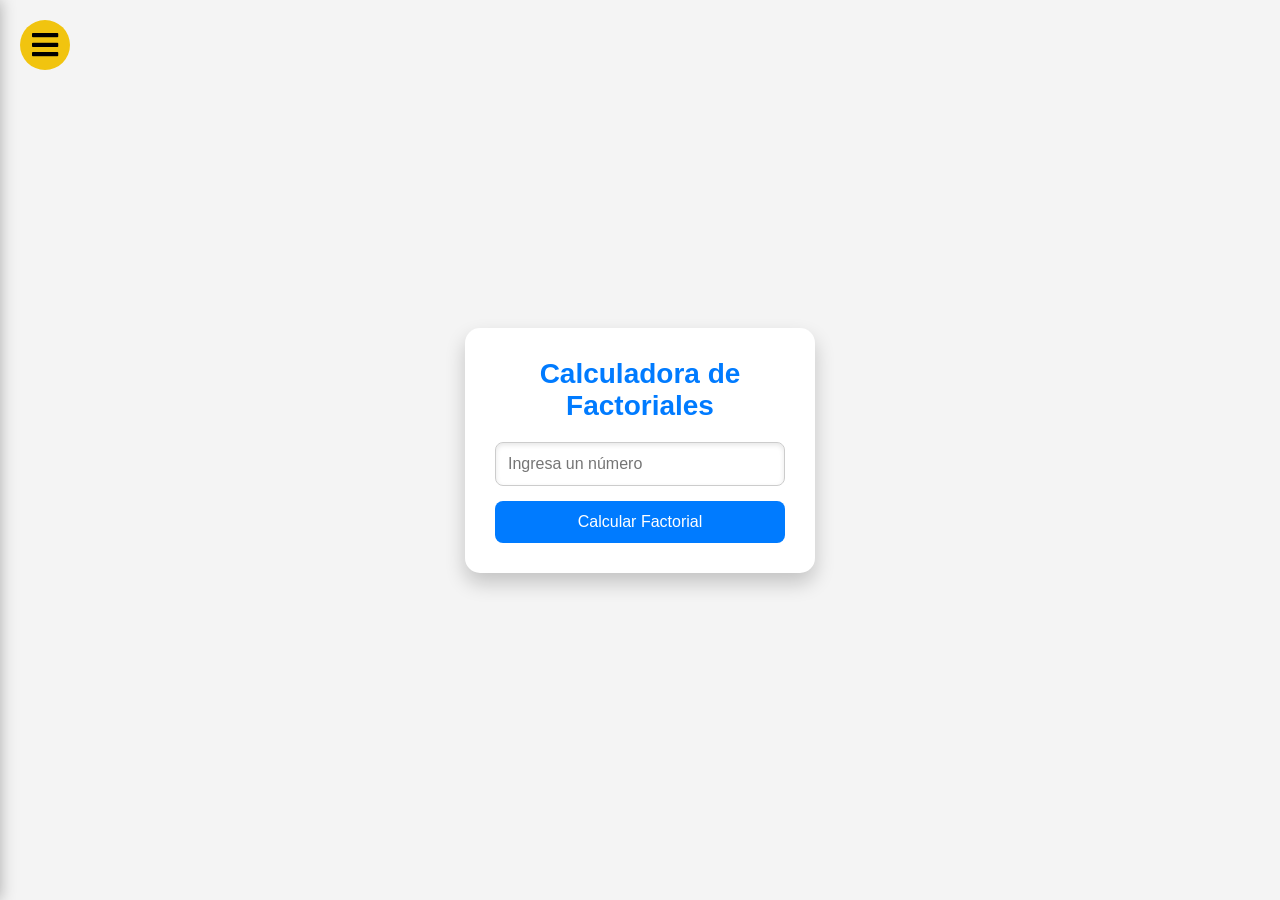
==== Factoriales.html @ cd80c981 "first commit" ====
<!DOCTYPE html>
<html lang="en">
<head>
    <meta charset="UTF-8">
    <meta name="viewport" content="width=device-width, initial-scale=1.0">
    <title>Calculadora de Factoriales</title>
    <link rel="stylesheet" href="https://cdnjs.cloudflare.com/ajax/libs/font-awesome/5.15.3/css/all.min.css"/>
    <link href="https://fonts.googleapis.com/css2?family=Roboto+Slab:wght@400;700&display=swap" rel="stylesheet">
    <link rel="stylesheet" href="style.css">

    <style>
        
        body {
            font-family: 'Arial', sans-serif;
            margin: 0;
            display: flex;
            justify-content: center;
            align-items: center;
            height: 100vh;
            color: white;
        }

        /* Container Styling */
        .container {
            text-align: center;
            background: #fff;
            color: #333;
            padding: 30px;
            border-radius: 15px;
            box-shadow: 0 10px 20px rgba(0, 0, 0, 0.2);
            width: 350px;
        }

        /* Header Styling */
        h1 {
            font-size: 28px;
            margin-bottom: 20px;
            color: #007BFF;
        }

        /* Input Field */
        input {
            width: 100%;
            padding: 12px;
            margin-bottom: 15px;
            border: 1px solid #ccc;
            border-radius: 8px;
            font-size: 16px;
            box-shadow: inset 0 2px 5px rgba(0, 0, 0, 0.1);
        }

        /* Button Styling */
        button {
            background: #007BFF;
            color: white;
            padding: 12px 20px;
            border: none;
            border-radius: 8px;
            font-size: 16px;
            cursor: pointer;
            transition: all 0.3s ease;
            width: 100%;
        }

        button:hover {
            background: #0056b3;
            transform: scale(1.05);
        }

        /* Result Text */
        p {
            font-size: 18px;
            margin-top: 20px;
            color: #333;
            background: #f9f9f9;
            padding: 10px;
            border-radius: 8px;
            box-shadow: 0 4px 6px rgba(0, 0, 0, 0.1);
        }

        p:empty {
            display: none; /* Hide empty result paragraph */
        }
    </style>
</head>
<body>
    <input type="checkbox" id="check">
    <label for="check">
      <i class="fas fa-bars" id="btn"></i>
      <i class="fas fa-times" id="cancel"></i>
    </label>
    <div class="sidebar">
      <header>Panel Matemático</header>
      <ul>
          <li><a href="Index.html"><i class="fas fa-home"></i>Home</a></li>
          <li><a href="Media-Armónica.html"><i class="fas fa-calculator"></i>Media Armonica</a></li>
          <li><a href="Desviacion_media.html"><i class="fas fa-chart-bar"></i>Desviacion Media</a></li>
          <li><a href="Moda.html"><i class="fas fa-bullseye"></i>Moda</a></li>
          <li><a href="Rango.html"><i class="fas fa-ruler"></i>Rango</a></li>
          <li><a href="Desviacion_estandar.html"><i class="fas fa-chart-pie"></i>Desviación Estándar</a></li>
          <li><a href="Coeficiente_Variacion.html"><i class="fas fa-percent"></i>Coeficiente Variación</a></li>
          <li><a href="media aritmetica.html"><i class="fas fa-square-root-alt"></i>Media Aritmética</a></li>
          <li><a href="Media_Geométrica.html"><i class="fas fa-chart-line"></i>Media Geométrica</a></li>
          <li><a href="mediana.html"><i class="fas fa-balance-scale"></i>Mediana</a></li>
          <li><a href="Varianza.html"><i class="fas fa-signal"></i>Varianza</a></li>
          <li><a href="Factoriales.html"><i class="fas fa-superscript"></i>Factoriales</a></li>
      </ul>
    </div>
    <div class="container">
        <h1>Calculadora de Factoriales</h1>
        <input type="number" id="numberInput" placeholder="Ingresa un número" min="0">
        <button onclick="calculateFactorial()">Calcular Factorial</button>
        <p id="result"></p>
    </div>
    <script>
        function calculateFactorial() {
            const number = parseInt(document.getElementById("numberInput").value);
            let resultElement = document.getElementById("result");

            if (isNaN(number) || number < 0) {
                resultElement.textContent = "Por favor, ingresa un número válido (≥ 0).";
                return;
            }

            let factorial = 1;
            for (let i = 1; i <= number; i++) {
                factorial *= i;
            }

            resultElement.textContent = `El factorial de ${number} es ${factorial}.`;
        }
    </script>
</body>
</html>
---- style.css ----
* {
    margin: 0;
    padding: 0;
    box-sizing: border-box;
  }
  
  body {
    font-family: 'Roboto Slab', serif;
    height: 100vh;
    display: flex;
    background-color: #f4f4f4;
    color: #2a2a2a;
    overflow: hidden;
  }
  
  a {
    text-decoration: none;
  }
  
  .sidebar {
    position: fixed;
    left: -300px;
    width: 300px;
    height: 100%;
    background: linear-gradient(135deg, #1e3c72, #2a5298);
    box-shadow: 0 0 15px rgba(0, 0, 0, 0.3);
    border-right: 3px solid #162447;
    transition: all 0.5s ease;
    z-index: 1000;
    padding-top: 20px;
    overflow-y: auto;
  }
  
  .sidebar header {
    font-size: 26px;
    color: #fff;
    text-align: center;
    line-height: 70px;
    font-weight: bold;
    background: linear-gradient(135deg, #00bfae, #2a5298);
    box-shadow: 0 2px 10px rgba(0, 0, 0, 0.2);
    transition: all 0.3s ease;
    border-bottom: 2px solid #00bfae;
    margin-bottom: 10px;
  }
  
  .sidebar header:hover {
    background: linear-gradient(135deg, #2a5298, #00bfae);
    transform: scale(1.1);
    color: #f1c40f;
  }
  
  .sidebar ul {
    list-style: none;
    padding: 10px;
  }
  
  .sidebar ul li {
    position: relative;
    margin: 15px 0;
  }
  
  .sidebar ul a {
    display: flex;
    align-items: center;
    height: 60px;
    font-size: 18px;
    color: white;
    padding-left: 20px;
    text-transform: capitalize;
    transition: all 0.3s ease;
    border-radius: 8px;
    background: rgba(255, 255, 255, 0.1);
  }
  
  .sidebar ul a i {
    margin-right: 20px;
    font-size: 22px;
    transition: transform 0.3s ease, color 0.3s ease;
  }
  
  .sidebar ul a:hover {
    background: rgba(0, 191, 174, 0.3);
    color: #f1c40f;
    transform: scale(1.05);
    box-shadow: 0 4px 10px rgba(0, 0, 0, 0.2);
  }
  
  .sidebar ul a:hover i {
    transform: rotate(20deg);
    color: #f1c40f;
  }
  
  #check {
    display: none;
  }
  
  label #btn,
  label #cancel {
    position: absolute;
    background: #00bfae;
    border-radius: 50%;
    cursor: pointer;
    z-index: 1001;
    transition: all 0.5s ease;
  }
  
  label #btn {
    top: 20px;
    left: 20px;
    font-size: 30px;
    color: black;
    padding: 10px 12px;
    border-radius: 50%;
    background-color: #f1c40f;
  }
  
  label #cancel {
    top: 20px;
    left: -230px;
    font-size: 28px;
    color: #2a2a2a;
    padding: 10px 12px;
    border-radius: 50%;
    background-color: #f1c40f;
  }
  
  #check:checked ~ .sidebar {
    left: 0;
  }
  
  #check:checked ~ label #btn {
    left: 350px;
    opacity: 0;
    pointer-events: none;
  }
  
  #check:checked ~ label #cancel {
    left: 280px;
  }
  
  section {
    width: 100%;
    height: 100vh;
    display: flex;
    align-items: center;
    justify-content: center;
    background-color: #f4f4f4;
  }
  
  section h1 {
    font-size: 60px;
    color: #2d3e50;
    letter-spacing: 2px;
    text-align: center;
  }
  
  @media screen and (max-width: 768px) {
    section h1 {
      font-size: 50px;
    }
    .sidebar {
      left: -250px;
      width: 250px;
    }
    label #cancel {
      left: 210px;
    }
  }

  @media screen and (max-width: 480px) {
    .sidebar {
      left: -200px;
      width: 200px;
    }
    
    label #cancel {
      display: none;
      transition: all 0.3s ease;
    }
    
    #check:checked ~ label #cancel {
      display: block;
      left: 180px;
    }
  }
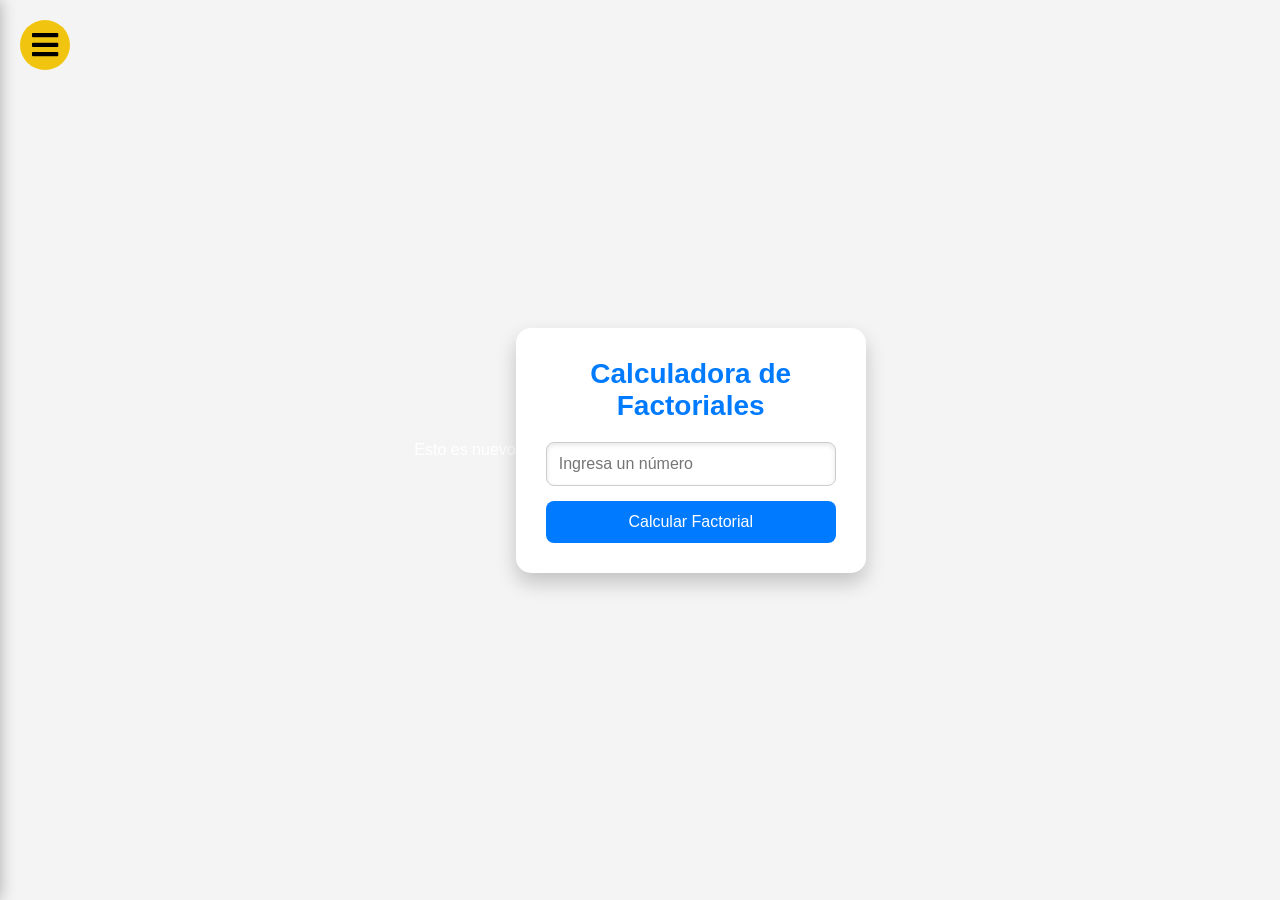
==== commit bdd6109a: "Cambio" ====
--- a/Factoriales.html
+++ b/Factoriales.html
@@ -1,6 +1,8 @@
 <!DOCTYPE html>
 <html lang="en">
 <head>
+
+    Esto es nuevo
     <meta charset="UTF-8">
     <meta name="viewport" content="width=device-width, initial-scale=1.0">
     <title>Calculadora de Factoriales</title>
